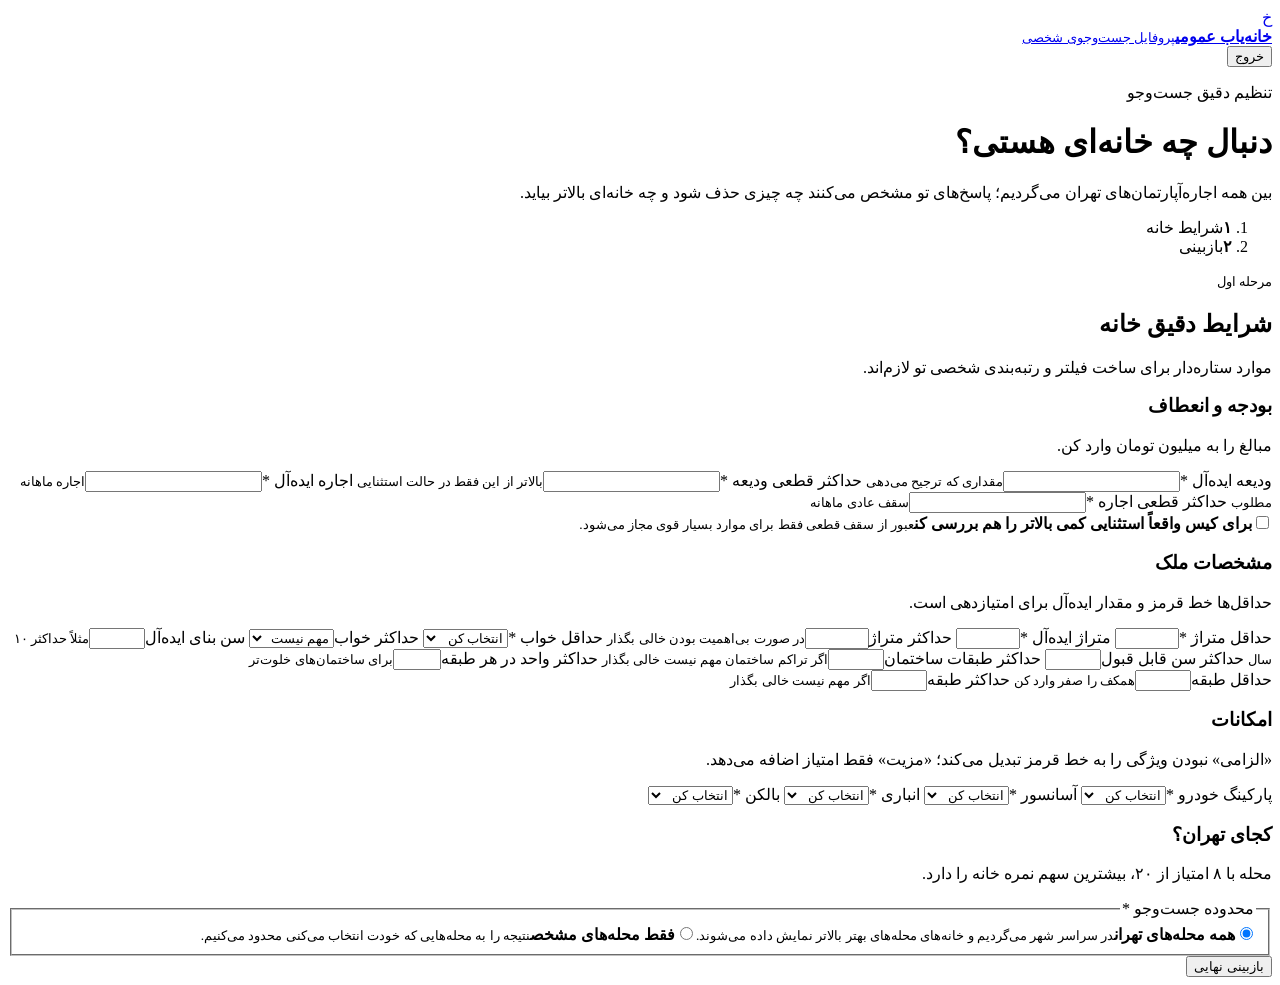
==== divar_scout/static/setup.html @ 2503424e "Initial public house finder prepared for Pars Pack PaaS" ====
<!doctype html>
<html lang="fa" dir="rtl">
  <head>
    <meta charset="utf-8">
    <meta name="viewport" content="width=device-width, initial-scale=1">
    <title>تنظیم جست‌وجو | خانه‌یاب عمومی</title>
    <link rel="icon" href="data:,">
    <link rel="stylesheet" href="/assets/account.css">
    <link rel="stylesheet" href="/assets/vendor/leaflet.css">
    <link rel="stylesheet" href="/assets/setup.css">
  </head>
  <body class="account-page">
    <header class="account-header setup-header">
      <a class="account-brand" href="/setup" aria-label="خانه‌یاب عمومی">
        <span aria-hidden="true">خ</span>
        <div><strong>خانه‌یاب عمومی</strong><small id="setup-user">پروفایل جست‌وجوی شخصی</small></div>
      </a>
      <button class="text-command danger-text" id="logout-button" type="button">خروج</button>
    </header>

    <main class="setup-main">
      <header class="setup-title">
        <p>تنظیم دقیق جست‌وجو</p>
        <h1>دنبال چه خانه‌ای هستی؟</h1>
        <span>بین همه اجاره‌آپارتمان‌های تهران می‌گردیم؛ پاسخ‌های تو مشخص می‌کنند چه چیزی حذف شود و چه خانه‌ای بالاتر بیاید.</span>
      </header>

      <ol class="setup-progress" aria-label="مراحل تنظیم جست‌وجو">
        <li class="active" data-progress="1"><b>۱</b><span>شرایط خانه</span></li>
        <li data-progress="2"><b>۲</b><span>بازبینی</span></li>
      </ol>

      <form id="setup-form" novalidate>
        <section class="setup-step" data-step="1" aria-labelledby="criteria-title">
          <div class="step-heading">
            <small>مرحله اول</small>
            <h2 id="criteria-title">شرایط دقیق خانه</h2>
            <p>موارد ستاره‌دار برای ساخت فیلتر و رتبه‌بندی شخصی تو لازم‌اند.</p>
          </div>

          <section class="question-band" aria-labelledby="budget-title">
            <div class="band-heading"><h3 id="budget-title">بودجه و انعطاف</h3><p>مبالغ را به میلیون تومان وارد کن.</p></div>
            <div class="field-grid four">
              <label class="setup-field"><span>ودیعه ایده‌آل *</span><input id="ideal-deposit" type="number" min="0" step="10" required inputmode="numeric"><small>مقداری که ترجیح می‌دهی</small></label>
              <label class="setup-field"><span>حداکثر قطعی ودیعه *</span><input id="hard-deposit" type="number" min="0" step="10" required inputmode="numeric"><small>بالاتر از این فقط در حالت استثنایی</small></label>
              <label class="setup-field"><span>اجاره ایده‌آل *</span><input id="ideal-rent" type="number" min="0" step="1" required inputmode="numeric"><small>اجاره ماهانه مطلوب</small></label>
              <label class="setup-field"><span>حداکثر قطعی اجاره *</span><input id="hard-rent" type="number" min="0" step="1" required inputmode="numeric"><small>سقف عادی ماهانه</small></label>
            </div>
            <label class="binary-control"><input id="exceptional-budget" type="checkbox"><span><b>برای کیس واقعاً استثنایی کمی بالاتر را هم بررسی کن</b><small>عبور از سقف قطعی فقط برای موارد بسیار قوی مجاز می‌شود.</small></span></label>
            <div class="field-grid two" id="stretch-fields" hidden>
              <label class="setup-field"><span>نهایت ودیعه استثنایی *</span><input id="stretch-deposit" type="number" min="0" step="10" inputmode="numeric"></label>
              <label class="setup-field"><span>نهایت اجاره استثنایی *</span><input id="stretch-rent" type="number" min="0" step="1" inputmode="numeric"></label>
            </div>
          </section>

          <section class="question-band" aria-labelledby="property-title">
            <div class="band-heading"><h3 id="property-title">مشخصات ملک</h3><p>حداقل‌ها خط قرمز و مقدار ایده‌آل برای امتیازدهی است.</p></div>
            <div class="field-grid four">
              <label class="setup-field"><span>حداقل متراژ *</span><input id="min-size" type="number" min="20" max="1000" required inputmode="numeric"></label>
              <label class="setup-field"><span>متراژ ایده‌آل *</span><input id="ideal-size" type="number" min="20" max="1000" required inputmode="numeric"></label>
              <label class="setup-field"><span>حداکثر متراژ</span><input id="max-size" type="number" min="20" max="1000" inputmode="numeric"><small>در صورت بی‌اهمیت بودن خالی بگذار</small></label>
              <label class="setup-field"><span>حداقل خواب *</span><select id="min-rooms" required><option value="">انتخاب کن</option><option value="0">بدون خواب</option><option value="1">یک خواب</option><option value="2">دو خواب</option><option value="3">سه خواب</option><option value="4">چهار خواب</option><option value="5">پنج یا بیشتر</option></select></label>
              <label class="setup-field"><span>حداکثر خواب</span><select id="max-rooms"><option value="">مهم نیست</option><option value="0">بدون خواب</option><option value="1">یک خواب</option><option value="2">دو خواب</option><option value="3">سه خواب</option><option value="4">چهار خواب</option><option value="5">پنج یا بیشتر</option></select></label>
              <label class="setup-field"><span>سن بنای ایده‌آل</span><input id="ideal-age" type="number" min="0" max="100" inputmode="numeric"><small>مثلاً حداکثر ۱۰ سال</small></label>
              <label class="setup-field"><span>حداکثر سن قابل قبول</span><input id="hard-age" type="number" min="0" max="100" inputmode="numeric"></label>
              <label class="setup-field"><span>حداکثر طبقات ساختمان</span><input id="max-building-floors" type="number" min="1" max="100" inputmode="numeric"><small>اگر تراکم ساختمان مهم نیست خالی بگذار</small></label>
              <label class="setup-field"><span>حداکثر واحد در هر طبقه</span><input id="max-units-per-floor" type="number" min="1" max="50" inputmode="numeric"><small>برای ساختمان‌های خلوت‌تر</small></label>
            </div>
            <div class="field-grid two compact-row">
              <label class="setup-field"><span>حداقل طبقه</span><input id="min-floor" type="number" min="-5" max="100" inputmode="numeric"><small>همکف را صفر وارد کن</small></label>
              <label class="setup-field"><span>حداکثر طبقه</span><input id="max-floor" type="number" min="-5" max="100" inputmode="numeric"><small>اگر مهم نیست خالی بگذار</small></label>
            </div>
          </section>

          <section class="question-band" aria-labelledby="amenities-title">
            <div class="band-heading"><h3 id="amenities-title">امکانات</h3><p>«الزامی» نبودن ویژگی را به خط قرمز تبدیل می‌کند؛ «مزیت» فقط امتیاز اضافه می‌دهد.</p></div>
            <div class="field-grid four">
              <label class="setup-field"><span>پارکینگ خودرو *</span><select id="parking" required><option value="">انتخاب کن</option><option value="required">الزامی</option><option value="preferred">مزیت است</option><option value="irrelevant">مهم نیست</option></select></label>
              <label class="setup-field"><span>آسانسور *</span><select id="elevator" required><option value="">انتخاب کن</option><option value="required">الزامی</option><option value="preferred">مزیت است</option><option value="irrelevant">مهم نیست</option></select></label>
              <label class="setup-field"><span>انباری *</span><select id="storage" required><option value="">انتخاب کن</option><option value="required">الزامی</option><option value="preferred">مزیت است</option><option value="irrelevant">مهم نیست</option></select></label>
              <label class="setup-field"><span>بالکن *</span><select id="balcony" required><option value="">انتخاب کن</option><option value="required">الزامی</option><option value="preferred">مزیت است</option><option value="irrelevant">مهم نیست</option></select></label>
            </div>
          </section>

          <section class="question-band" aria-labelledby="location-title">
            <div class="band-heading"><h3 id="location-title">کجای تهران؟</h3><p>محله با ۸ امتیاز از ۲۰، بیشترین سهم نمره خانه را دارد.</p></div>
            <fieldset class="district-scope district-choice"><legend>محدوده جست‌وجو *</legend><label><input type="radio" name="district-scope" value="all" checked><span><b>همه محله‌های تهران</b><small>در سراسر شهر می‌گردیم و خانه‌های محله‌های بهتر بالاتر نمایش داده می‌شوند.</small></span></label><label><input type="radio" name="district-scope" value="selected"><span><b>فقط محله‌های مشخص</b><small>نتیجه را به محله‌هایی که خودت انتخاب می‌کنی محدود می‌کنیم.</small></span></label></fieldset>
            <div class="district-picker" id="district-picker" hidden>
              <div class="district-picker-head">
                <label class="district-search"><span>جست‌وجوی محله</span><input id="district-search" type="search" placeholder="نام محله را بنویس" autocomplete="off"></label>
                <div class="district-view-tabs" role="tablist" aria-label="روش انتخاب محله">
                  <button class="district-view-tab active" id="district-list-tab" type="button" role="tab" aria-selected="true" aria-controls="district-list-panel" data-district-view="list">فهرست</button>
                  <button class="district-view-tab" id="district-map-tab" type="button" role="tab" aria-selected="false" aria-controls="district-map-panel" data-district-view="map">نقشه</button>
                </div>
              </div>
              <div class="district-selection-bar">
                <span class="selected-count" id="district-count" aria-live="polite">۰ محله انتخاب شده</span>
                <button class="district-clear" id="district-clear" type="button" hidden>پاک‌کردن انتخاب‌ها</button>
              </div>
              <div id="district-list-panel" role="tabpanel" aria-labelledby="district-list-tab">
                <div class="district-list" id="district-list"></div>
              </div>
              <div class="district-map-panel" id="district-map-panel" role="tabpanel" aria-labelledby="district-map-tab" hidden>
                <div class="district-map-toolbar">
                  <span>۴۵۳ محله با موقعیت رسمی دیوار</span>
                  <button id="district-map-reset" type="button">نمایش همه تهران</button>
                </div>
                <div class="district-map" id="district-map" tabindex="0" aria-label="نقشه انتخاب محله‌های تهران"></div>
                <div class="district-map-status" id="district-map-status" role="status" hidden></div>
                <div class="district-map-legend" aria-label="راهنمای رنگ کیفیت محله">
                  <span><i class="excellent"></i>عالی</span>
                  <span><i class="good"></i>خوب</span>
                  <span><i class="average"></i>معمولی</span>
                  <span><i class="weak"></i>کم‌امتیاز</span>
                  <span><i class="selected"></i>انتخاب‌شده</span>
                </div>
              </div>
            </div>
          </section>

          <div class="form-message" id="criteria-message" role="alert" hidden></div>
          <div class="step-actions"><button class="primary-command" id="criteria-next" type="button">بازبینی نهایی</button></div>
        </section>

        <section class="setup-step" data-step="2" aria-labelledby="review-title" hidden>
          <div class="step-heading"><small>مرحله دوم</small><h2 id="review-title">همه‌چیز درست است؟</h2><p>بعد از ثبت، فقط آگهی‌های هماهنگ با این پروفایل برای حساب تو رتبه‌بندی می‌شوند.</p></div>
          <div class="review-list" id="review-list"></div>
          <div class="form-message" id="save-message" role="alert" hidden></div>
          <div class="step-actions split"><button class="text-command" data-back="1" type="button">اصلاح پاسخ‌ها</button><button class="primary-command" id="save-profile" type="submit">ثبت و دیدن خانه‌ها</button></div>
        </section>
      </form>
    </main>
    <script src="/assets/vendor/leaflet.js" defer></script>
    <script src="/assets/setup.js" defer></script>
  </body>
</html>
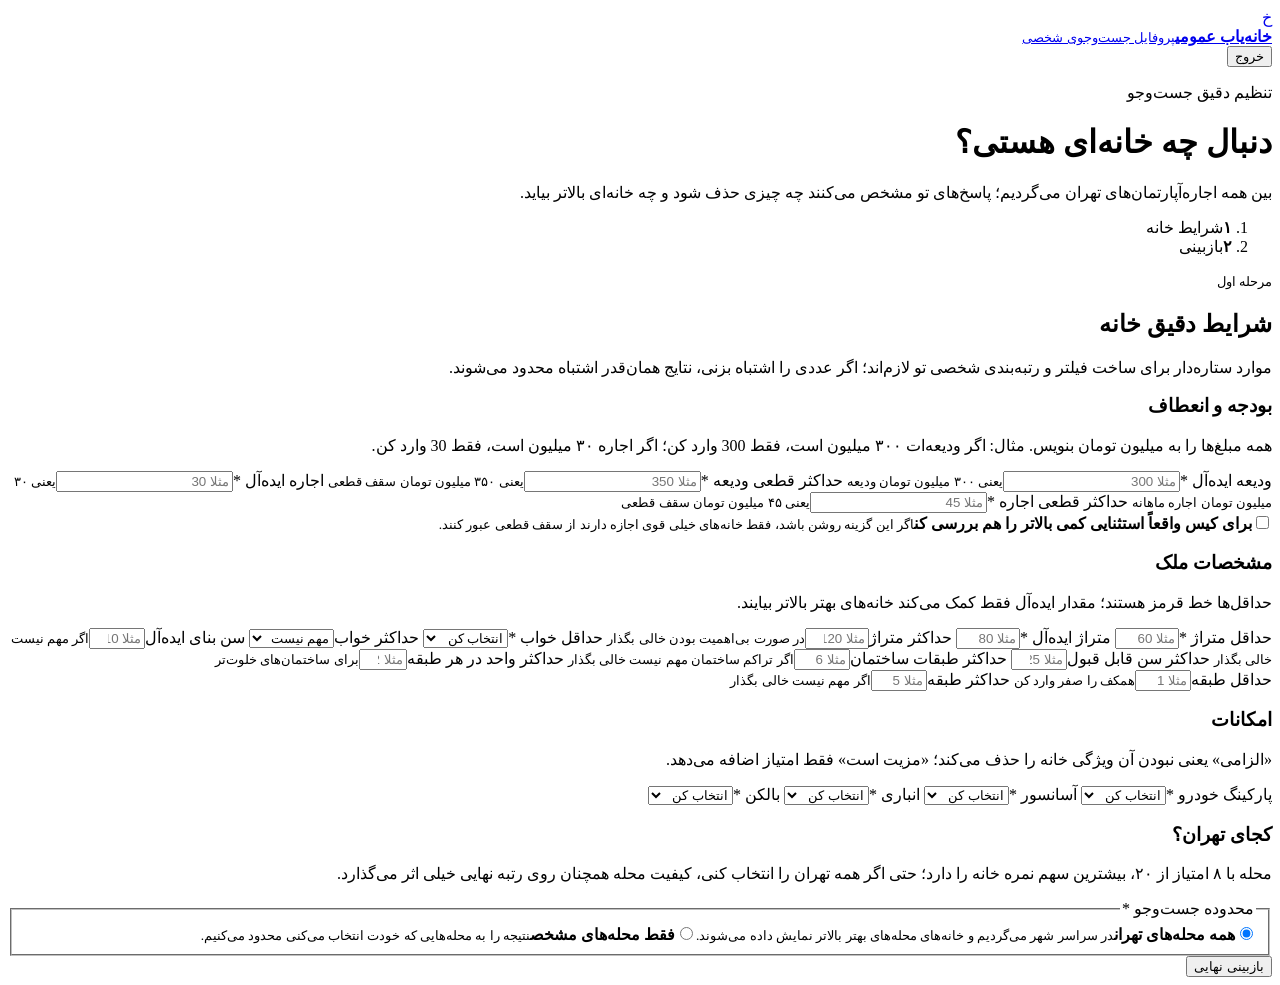
==== commit 116a01da: "Make public scans asynchronous and harden production UI" ====
--- a/divar_scout/static/setup.html
+++ b/divar_scout/static/setup.html
@@ -22,7 +22,7 @@
       <header class="setup-title">
         <p>تنظیم دقیق جست‌وجو</p>
         <h1>دنبال چه خانه‌ای هستی؟</h1>
-        <span>بین همه اجاره‌آپارتمان‌های تهران می‌گردیم؛ پاسخ‌های تو مشخص می‌کنند چه چیزی حذف شود و چه خانه‌ای بالاتر بیاید.</span>
+        <span class="attention-note">بین همه اجاره‌آپارتمان‌های تهران می‌گردیم؛ پاسخ‌های تو مشخص می‌کنند چه چیزی حذف شود و چه خانه‌ای بالاتر بیاید.</span>
       </header>
 
       <ol class="setup-progress" aria-label="مراحل تنظیم جست‌وجو">
@@ -35,45 +35,45 @@
           <div class="step-heading">
             <small>مرحله اول</small>
             <h2 id="criteria-title">شرایط دقیق خانه</h2>
-            <p>موارد ستاره‌دار برای ساخت فیلتر و رتبه‌بندی شخصی تو لازم‌اند.</p>
+            <p class="attention-note">موارد ستاره‌دار برای ساخت فیلتر و رتبه‌بندی شخصی تو لازم‌اند؛ اگر عددی را اشتباه بزنی، نتایج همان‌قدر اشتباه محدود می‌شوند.</p>
           </div>
 
           <section class="question-band" aria-labelledby="budget-title">
-            <div class="band-heading"><h3 id="budget-title">بودجه و انعطاف</h3><p>مبالغ را به میلیون تومان وارد کن.</p></div>
+            <div class="band-heading"><h3 id="budget-title">بودجه و انعطاف</h3><p class="attention-note">همه مبلغ‌ها را به میلیون تومان بنویس. مثال: اگر ودیعه‌ات ۳۰۰ میلیون است، فقط 300 وارد کن؛ اگر اجاره ۳۰ میلیون است، فقط 30 وارد کن.</p></div>
             <div class="field-grid four">
-              <label class="setup-field"><span>ودیعه ایده‌آل *</span><input id="ideal-deposit" type="number" min="0" step="10" required inputmode="numeric"><small>مقداری که ترجیح می‌دهی</small></label>
-              <label class="setup-field"><span>حداکثر قطعی ودیعه *</span><input id="hard-deposit" type="number" min="0" step="10" required inputmode="numeric"><small>بالاتر از این فقط در حالت استثنایی</small></label>
-              <label class="setup-field"><span>اجاره ایده‌آل *</span><input id="ideal-rent" type="number" min="0" step="1" required inputmode="numeric"><small>اجاره ماهانه مطلوب</small></label>
-              <label class="setup-field"><span>حداکثر قطعی اجاره *</span><input id="hard-rent" type="number" min="0" step="1" required inputmode="numeric"><small>سقف عادی ماهانه</small></label>
+              <label class="setup-field"><span>ودیعه ایده‌آل *</span><input id="ideal-deposit" type="number" min="0" step="10" required inputmode="numeric" placeholder="مثلا 300"><small>یعنی ۳۰۰ میلیون تومان ودیعه</small></label>
+              <label class="setup-field"><span>حداکثر قطعی ودیعه *</span><input id="hard-deposit" type="number" min="0" step="10" required inputmode="numeric" placeholder="مثلا 350"><small>یعنی ۳۵۰ میلیون تومان سقف قطعی</small></label>
+              <label class="setup-field"><span>اجاره ایده‌آل *</span><input id="ideal-rent" type="number" min="0" step="1" required inputmode="numeric" placeholder="مثلا 30"><small>یعنی ۳۰ میلیون تومان اجاره ماهانه</small></label>
+              <label class="setup-field"><span>حداکثر قطعی اجاره *</span><input id="hard-rent" type="number" min="0" step="1" required inputmode="numeric" placeholder="مثلا 45"><small>یعنی ۴۵ میلیون تومان سقف قطعی</small></label>
             </div>
-            <label class="binary-control"><input id="exceptional-budget" type="checkbox"><span><b>برای کیس واقعاً استثنایی کمی بالاتر را هم بررسی کن</b><small>عبور از سقف قطعی فقط برای موارد بسیار قوی مجاز می‌شود.</small></span></label>
+            <label class="binary-control important-choice"><input id="exceptional-budget" type="checkbox"><span><b>برای کیس واقعاً استثنایی کمی بالاتر را هم بررسی کن</b><small>اگر این گزینه روشن باشد، فقط خانه‌های خیلی قوی اجازه دارند از سقف قطعی عبور کنند.</small></span></label>
             <div class="field-grid two" id="stretch-fields" hidden>
-              <label class="setup-field"><span>نهایت ودیعه استثنایی *</span><input id="stretch-deposit" type="number" min="0" step="10" inputmode="numeric"></label>
-              <label class="setup-field"><span>نهایت اجاره استثنایی *</span><input id="stretch-rent" type="number" min="0" step="1" inputmode="numeric"></label>
+              <label class="setup-field"><span>نهایت ودیعه استثنایی *</span><input id="stretch-deposit" type="number" min="0" step="10" inputmode="numeric" placeholder="مثلا 400"><small>به میلیون تومان</small></label>
+              <label class="setup-field"><span>نهایت اجاره استثنایی *</span><input id="stretch-rent" type="number" min="0" step="1" inputmode="numeric" placeholder="مثلا 55"><small>به میلیون تومان</small></label>
             </div>
           </section>
 
           <section class="question-band" aria-labelledby="property-title">
-            <div class="band-heading"><h3 id="property-title">مشخصات ملک</h3><p>حداقل‌ها خط قرمز و مقدار ایده‌آل برای امتیازدهی است.</p></div>
+            <div class="band-heading"><h3 id="property-title">مشخصات ملک</h3><p class="attention-note">حداقل‌ها خط قرمز هستند؛ مقدار ایده‌آل فقط کمک می‌کند خانه‌های بهتر بالاتر بیایند.</p></div>
             <div class="field-grid four">
-              <label class="setup-field"><span>حداقل متراژ *</span><input id="min-size" type="number" min="20" max="1000" required inputmode="numeric"></label>
-              <label class="setup-field"><span>متراژ ایده‌آل *</span><input id="ideal-size" type="number" min="20" max="1000" required inputmode="numeric"></label>
-              <label class="setup-field"><span>حداکثر متراژ</span><input id="max-size" type="number" min="20" max="1000" inputmode="numeric"><small>در صورت بی‌اهمیت بودن خالی بگذار</small></label>
+              <label class="setup-field"><span>حداقل متراژ *</span><input id="min-size" type="number" min="20" max="1000" required inputmode="numeric" placeholder="مثلا 60"></label>
+              <label class="setup-field"><span>متراژ ایده‌آل *</span><input id="ideal-size" type="number" min="20" max="1000" required inputmode="numeric" placeholder="مثلا 80"></label>
+              <label class="setup-field"><span>حداکثر متراژ</span><input id="max-size" type="number" min="20" max="1000" inputmode="numeric" placeholder="مثلا 120"><small>در صورت بی‌اهمیت بودن خالی بگذار</small></label>
               <label class="setup-field"><span>حداقل خواب *</span><select id="min-rooms" required><option value="">انتخاب کن</option><option value="0">بدون خواب</option><option value="1">یک خواب</option><option value="2">دو خواب</option><option value="3">سه خواب</option><option value="4">چهار خواب</option><option value="5">پنج یا بیشتر</option></select></label>
               <label class="setup-field"><span>حداکثر خواب</span><select id="max-rooms"><option value="">مهم نیست</option><option value="0">بدون خواب</option><option value="1">یک خواب</option><option value="2">دو خواب</option><option value="3">سه خواب</option><option value="4">چهار خواب</option><option value="5">پنج یا بیشتر</option></select></label>
-              <label class="setup-field"><span>سن بنای ایده‌آل</span><input id="ideal-age" type="number" min="0" max="100" inputmode="numeric"><small>مثلاً حداکثر ۱۰ سال</small></label>
-              <label class="setup-field"><span>حداکثر سن قابل قبول</span><input id="hard-age" type="number" min="0" max="100" inputmode="numeric"></label>
-              <label class="setup-field"><span>حداکثر طبقات ساختمان</span><input id="max-building-floors" type="number" min="1" max="100" inputmode="numeric"><small>اگر تراکم ساختمان مهم نیست خالی بگذار</small></label>
-              <label class="setup-field"><span>حداکثر واحد در هر طبقه</span><input id="max-units-per-floor" type="number" min="1" max="50" inputmode="numeric"><small>برای ساختمان‌های خلوت‌تر</small></label>
+              <label class="setup-field"><span>سن بنای ایده‌آل</span><input id="ideal-age" type="number" min="0" max="100" inputmode="numeric" placeholder="مثلا 10"><small>اگر مهم نیست خالی بگذار</small></label>
+              <label class="setup-field"><span>حداکثر سن قابل قبول</span><input id="hard-age" type="number" min="0" max="100" inputmode="numeric" placeholder="مثلا 25"></label>
+              <label class="setup-field"><span>حداکثر طبقات ساختمان</span><input id="max-building-floors" type="number" min="1" max="100" inputmode="numeric" placeholder="مثلا 6"><small>اگر تراکم ساختمان مهم نیست خالی بگذار</small></label>
+              <label class="setup-field"><span>حداکثر واحد در هر طبقه</span><input id="max-units-per-floor" type="number" min="1" max="50" inputmode="numeric" placeholder="مثلا 2"><small>برای ساختمان‌های خلوت‌تر</small></label>
             </div>
             <div class="field-grid two compact-row">
-              <label class="setup-field"><span>حداقل طبقه</span><input id="min-floor" type="number" min="-5" max="100" inputmode="numeric"><small>همکف را صفر وارد کن</small></label>
-              <label class="setup-field"><span>حداکثر طبقه</span><input id="max-floor" type="number" min="-5" max="100" inputmode="numeric"><small>اگر مهم نیست خالی بگذار</small></label>
+              <label class="setup-field"><span>حداقل طبقه</span><input id="min-floor" type="number" min="-5" max="100" inputmode="numeric" placeholder="مثلا 1"><small>همکف را صفر وارد کن</small></label>
+              <label class="setup-field"><span>حداکثر طبقه</span><input id="max-floor" type="number" min="-5" max="100" inputmode="numeric" placeholder="مثلا 5"><small>اگر مهم نیست خالی بگذار</small></label>
             </div>
           </section>
 
           <section class="question-band" aria-labelledby="amenities-title">
-            <div class="band-heading"><h3 id="amenities-title">امکانات</h3><p>«الزامی» نبودن ویژگی را به خط قرمز تبدیل می‌کند؛ «مزیت» فقط امتیاز اضافه می‌دهد.</p></div>
+            <div class="band-heading"><h3 id="amenities-title">امکانات</h3><p class="attention-note">«الزامی» یعنی نبودن آن ویژگی خانه را حذف می‌کند؛ «مزیت است» فقط امتیاز اضافه می‌دهد.</p></div>
             <div class="field-grid four">
               <label class="setup-field"><span>پارکینگ خودرو *</span><select id="parking" required><option value="">انتخاب کن</option><option value="required">الزامی</option><option value="preferred">مزیت است</option><option value="irrelevant">مهم نیست</option></select></label>
               <label class="setup-field"><span>آسانسور *</span><select id="elevator" required><option value="">انتخاب کن</option><option value="required">الزامی</option><option value="preferred">مزیت است</option><option value="irrelevant">مهم نیست</option></select></label>
@@ -83,7 +83,7 @@
           </section>
 
           <section class="question-band" aria-labelledby="location-title">
-            <div class="band-heading"><h3 id="location-title">کجای تهران؟</h3><p>محله با ۸ امتیاز از ۲۰، بیشترین سهم نمره خانه را دارد.</p></div>
+            <div class="band-heading"><h3 id="location-title">کجای تهران؟</h3><p class="attention-note">محله با ۸ امتیاز از ۲۰، بیشترین سهم نمره خانه را دارد؛ حتی اگر همه تهران را انتخاب کنی، کیفیت محله همچنان روی رتبه نهایی خیلی اثر می‌گذارد.</p></div>
             <fieldset class="district-scope district-choice"><legend>محدوده جست‌وجو *</legend><label><input type="radio" name="district-scope" value="all" checked><span><b>همه محله‌های تهران</b><small>در سراسر شهر می‌گردیم و خانه‌های محله‌های بهتر بالاتر نمایش داده می‌شوند.</small></span></label><label><input type="radio" name="district-scope" value="selected"><span><b>فقط محله‌های مشخص</b><small>نتیجه را به محله‌هایی که خودت انتخاب می‌کنی محدود می‌کنیم.</small></span></label></fieldset>
             <div class="district-picker" id="district-picker" hidden>
               <div class="district-picker-head">
@@ -123,7 +123,7 @@
         </section>
 
         <section class="setup-step" data-step="2" aria-labelledby="review-title" hidden>
-          <div class="step-heading"><small>مرحله دوم</small><h2 id="review-title">همه‌چیز درست است؟</h2><p>بعد از ثبت، فقط آگهی‌های هماهنگ با این پروفایل برای حساب تو رتبه‌بندی می‌شوند.</p></div>
+          <div class="step-heading"><small>مرحله دوم</small><h2 id="review-title">همه‌چیز درست است؟</h2><p class="attention-note">قبل از ثبت، عددهای بودجه را دوباره چک کن: همه مبلغ‌ها باید به میلیون تومان باشند.</p></div>
           <div class="review-list" id="review-list"></div>
           <div class="form-message" id="save-message" role="alert" hidden></div>
           <div class="step-actions split"><button class="text-command" data-back="1" type="button">اصلاح پاسخ‌ها</button><button class="primary-command" id="save-profile" type="submit">ثبت و دیدن خانه‌ها</button></div>
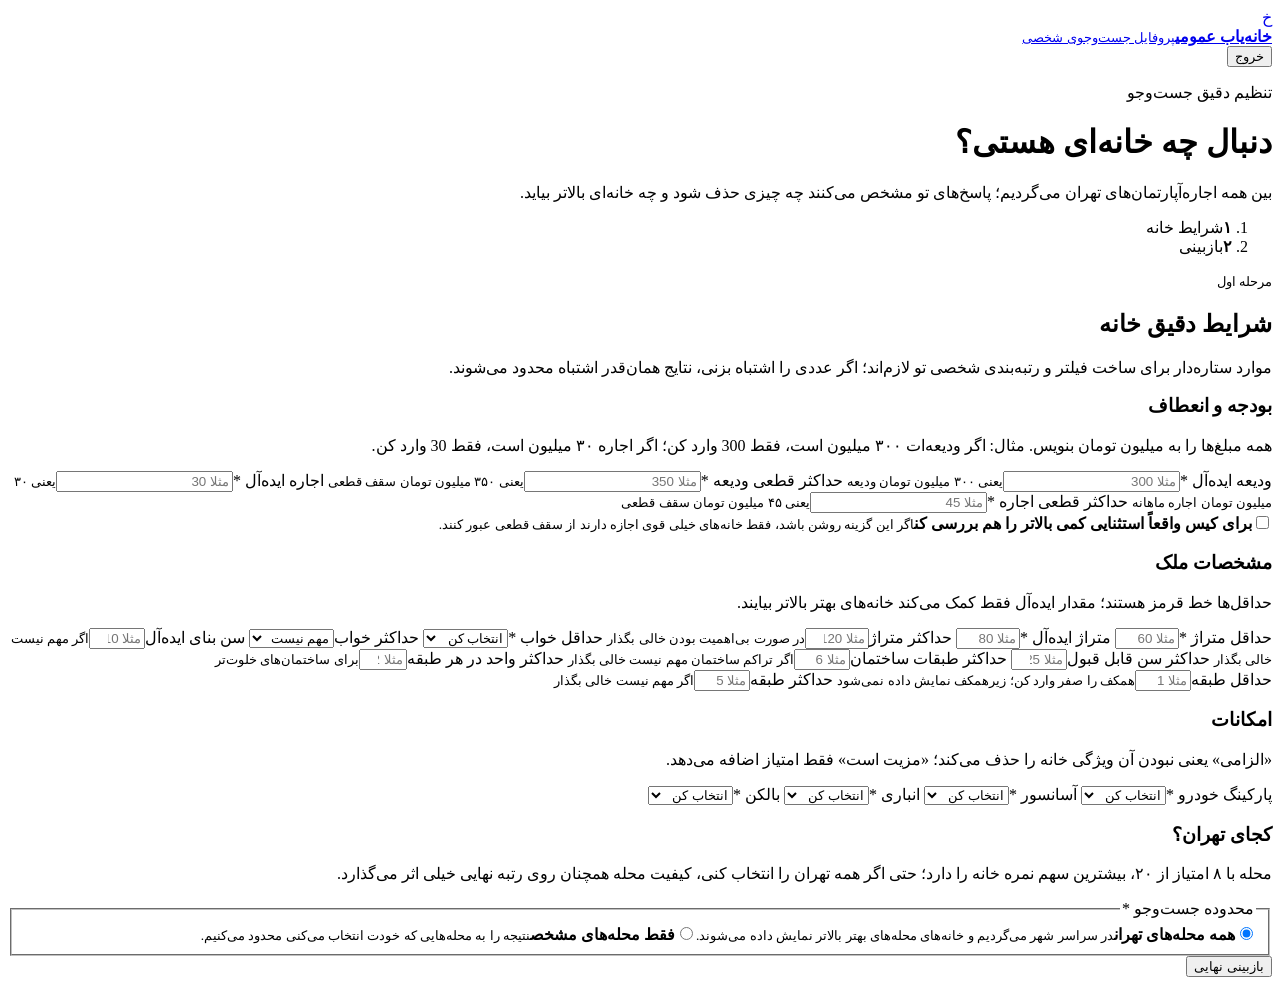
==== commit 3bbbc725: "Filter below-ground listings globally" ====
--- a/divar_scout/static/setup.html
+++ b/divar_scout/static/setup.html
@@ -67,8 +67,8 @@
               <label class="setup-field"><span>حداکثر واحد در هر طبقه</span><input id="max-units-per-floor" type="number" min="1" max="50" inputmode="numeric" placeholder="مثلا 2"><small>برای ساختمان‌های خلوت‌تر</small></label>
             </div>
             <div class="field-grid two compact-row">
-              <label class="setup-field"><span>حداقل طبقه</span><input id="min-floor" type="number" min="-5" max="100" inputmode="numeric" placeholder="مثلا 1"><small>همکف را صفر وارد کن</small></label>
-              <label class="setup-field"><span>حداکثر طبقه</span><input id="max-floor" type="number" min="-5" max="100" inputmode="numeric" placeholder="مثلا 5"><small>اگر مهم نیست خالی بگذار</small></label>
+              <label class="setup-field"><span>حداقل طبقه</span><input id="min-floor" type="number" min="0" max="100" inputmode="numeric" placeholder="مثلا 1"><small>همکف را صفر وارد کن؛ زیرهمکف نمایش داده نمی‌شود</small></label>
+              <label class="setup-field"><span>حداکثر طبقه</span><input id="max-floor" type="number" min="0" max="100" inputmode="numeric" placeholder="مثلا 5"><small>اگر مهم نیست خالی بگذار</small></label>
             </div>
           </section>
 
